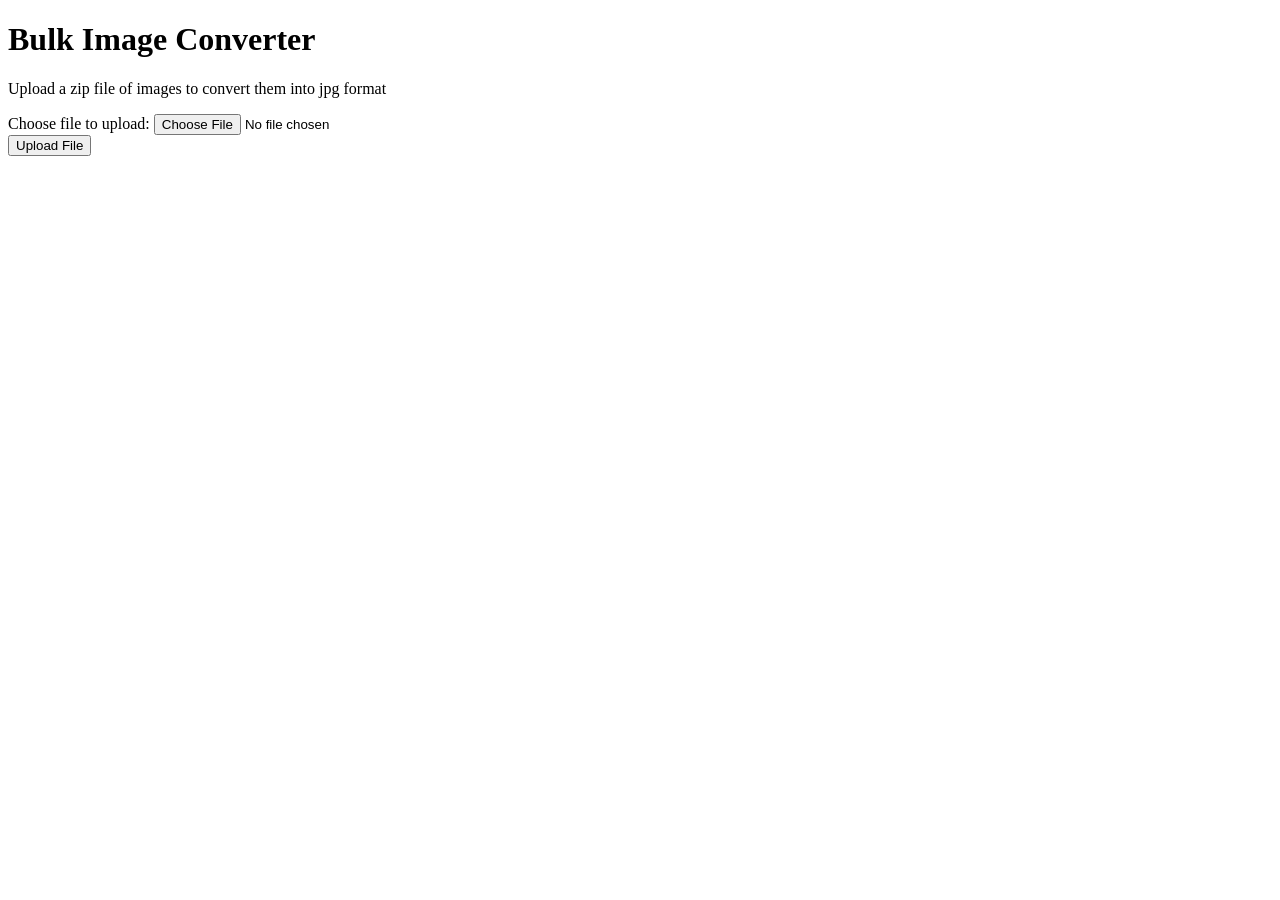
==== image-converter-app/templates/index.html @ 62572995 "Add files via upload" ====
<!DOCTYPE html>
<html>
<head><title>Bulk Image Converter</title></head>
<body>
<h1>Bulk Image Converter</h1>
<p>Upload a zip file of images to convert them into jpg format</p>
<form action="/convert" method="POST" enctype="multipart/form-data">
    <label for="file-upload">Choose file to upload:</label>
    <input type="file" name="file" accept=".zip"/><br>
    <input type="submit" value="Upload File"/>
</form>
</body>
</html>
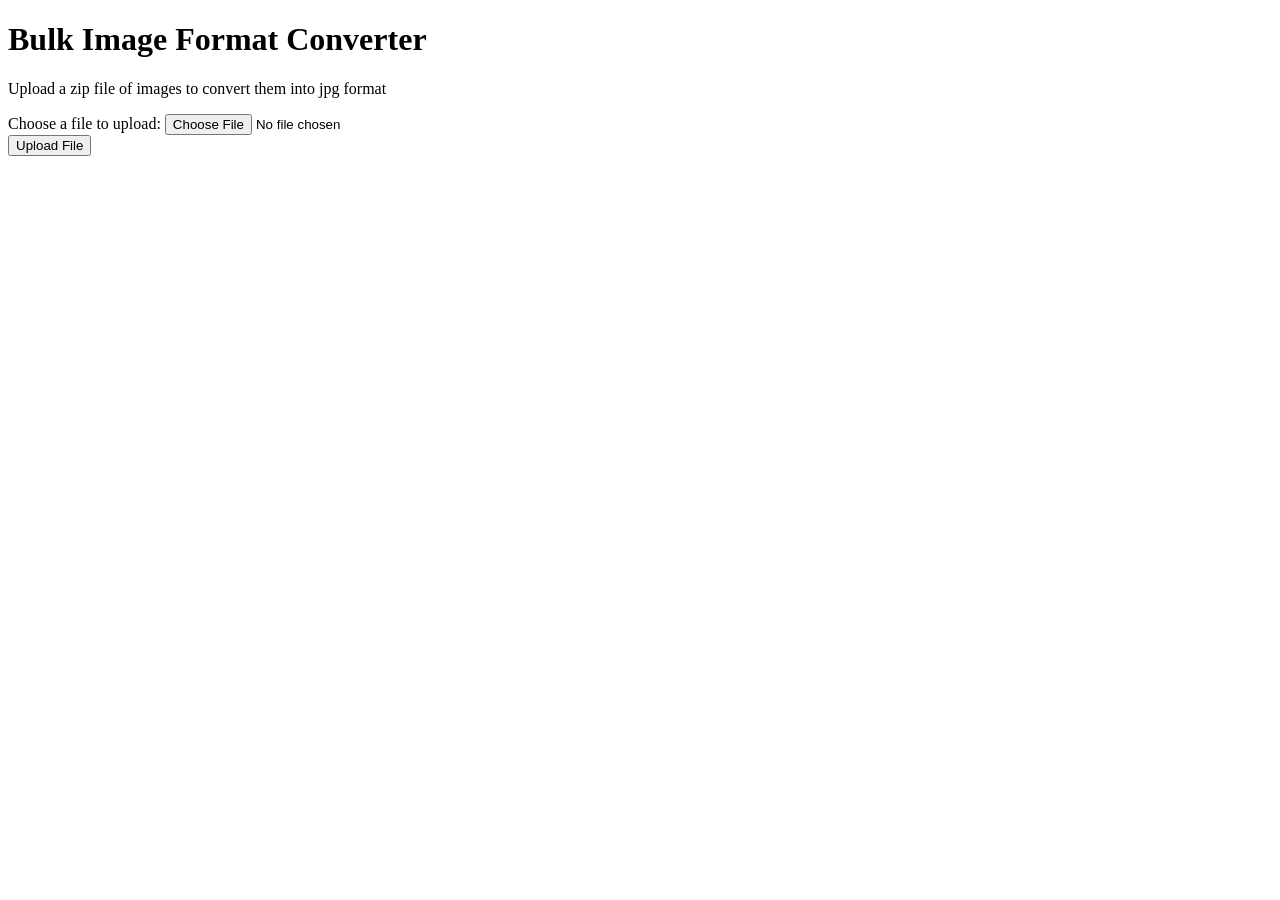
==== commit 48475df5: "Update index.html" ====
--- a/image-converter-app/templates/index.html
+++ b/image-converter-app/templates/index.html
@@ -1,13 +1,18 @@
 <!DOCTYPE html>
 <html>
-<head><title>Bulk Image Converter</title></head>
+<head>
+    <title>Bulk Image Format Converter</title>
+    <link rel="stylesheet" type="text/css" href="static/css/style.css">
+</head>
 <body>
-<h1>Bulk Image Converter</h1>
+<h1>Bulk Image Format Converter</h1>
 <p>Upload a zip file of images to convert them into jpg format</p>
-<form action="/convert" method="POST" enctype="multipart/form-data">
-    <label for="file-upload">Choose file to upload:</label>
-    <input type="file" name="file" accept=".zip"/><br>
-    <input type="submit" value="Upload File"/>
+<div class="formcontainer">
+<form class="form" action="/convert" method="POST" enctype="multipart/form-data"> <!--Indicates the file selected by the user should be sent to the /convert route. Setting enctype to multipart/form-data is necessary for submitting the entire file-->
+    <label for="file-upload">Choose a file to upload:</label> 
+    <input type="file" name="file" accept=".zip"/><br> <!--Creates the button where users can select a zip file from their files. It is designed so that it only accepts files with a .zip extension to prevent users from submitting invalid file types.-->
+    <input type="submit" value="Upload File"/> <!--The button that users click to submit their file-->
 </form>
+</div>
 </body>
-</html>+</html>
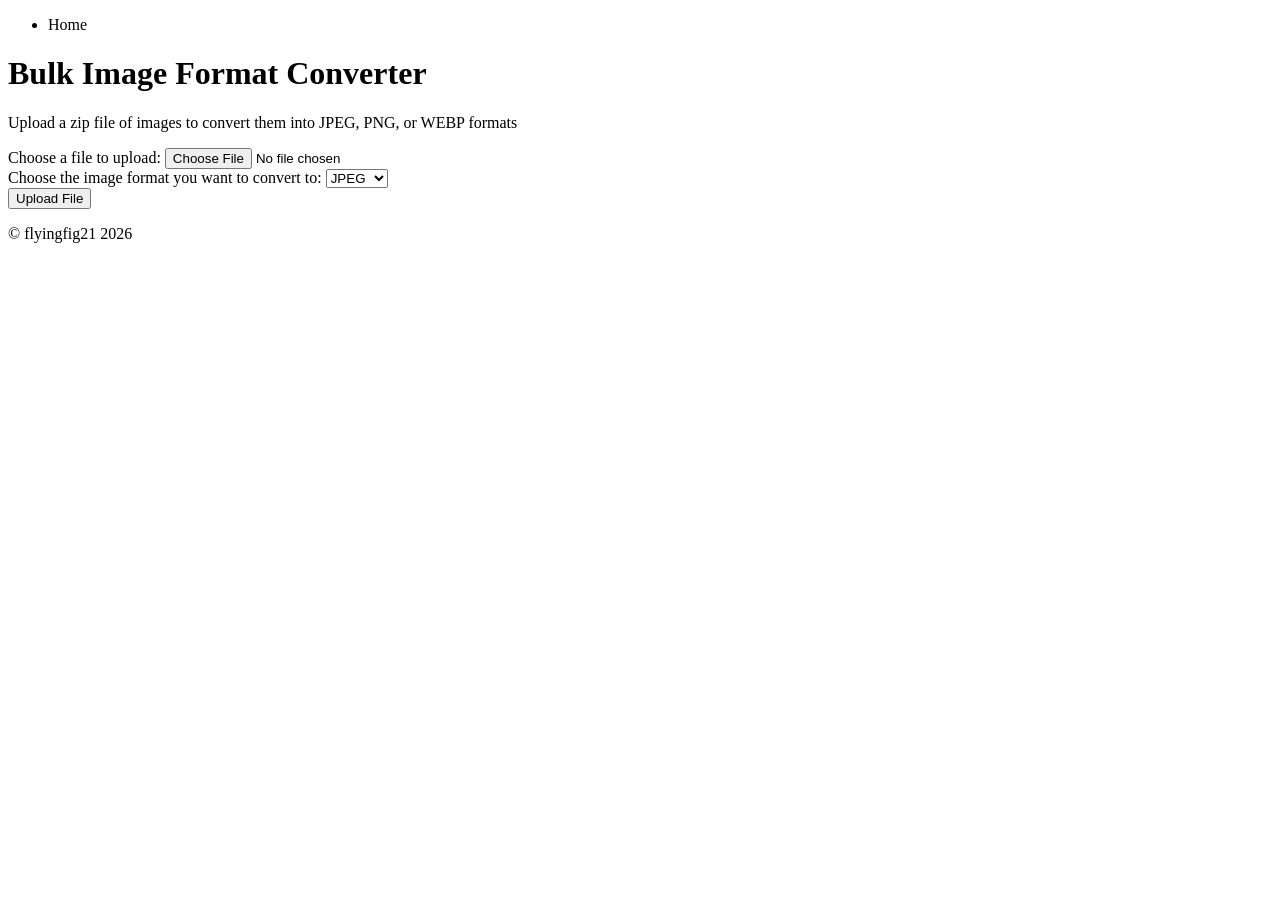
==== commit 2d8b8948: "Update index.html Reworks HTML to better reflect best practices for the language. Adds a dropdown me" ====
--- a/image-converter-app/templates/index.html
+++ b/image-converter-app/templates/index.html
@@ -1,18 +1,40 @@
 <!DOCTYPE html>
-<html>
+<html lang="en-US">
 <head>
+    <meta charset="UTF-8">
+    <meta name="viewport" content="width=device-width, initial-scale=1.0">
     <title>Bulk Image Format Converter</title>
-    <link rel="stylesheet" type="text/css" href="static/css/style.css">
+    <link rel="stylesheet" type="text/css" href="../static/css/styles.css">
 </head>
 <body>
-<h1>Bulk Image Format Converter</h1>
-<p>Upload a zip file of images to convert them into jpg format</p>
-<div class="formcontainer">
-<form class="form" action="/convert" method="POST" enctype="multipart/form-data"> <!--Indicates the file selected by the user should be sent to the /convert route. Setting enctype to multipart/form-data is necessary for submitting the entire file-->
-    <label for="file-upload">Choose a file to upload:</label> 
-    <input type="file" name="file" accept=".zip"/><br> <!--Creates the button where users can select a zip file from their files. It is designed so that it only accepts files with a .zip extension to prevent users from submitting invalid file types.-->
-    <input type="submit" value="Upload File"/> <!--The button that users click to submit their file-->
-</form>
-</div>
+    <header>
+        <nav class="bg-dark">
+            <ul class="list-reset nav-list">
+                <li>Home</li>
+            </ul>
+        </nav>
+        <hgroup>
+            <h1>Bulk Image Format Converter</h1>
+            <p>Upload a zip file of images to convert them into JPEG, PNG, or WEBP formats</p>
+        </hgroup>
+    </header>
+    <main class="content">
+        <div class="form-container">
+            <form class="form" action="/convert" method="POST" enctype="multipart/form-data"> <!-- Indicates the file selected by the user should be sent to the /convert route. Setting enctype to multipart/form-data is necessary for submitting the entire file -->
+                <label for="file-upload">Choose a file to upload:</label> 
+                <input class="bg-primary" type="file" name="file" accept=".zip" required/><br> <!-- Creates the button where users can select a zip file from their files. It is designed so that it only accepts files with a .zip extension to prevent users from submitting invalid file types. -->
+                <label for="convert-type">Choose the image format you want to convert to:</label>
+                <select class="bg-light" name="convert-type" id="convert-type">
+                    <option value="JPEG" selected>JPEG</option>
+                    <option value="PNG">PNG</option>
+                    <option value="WEBP">WEBP</option>
+                </select><br>
+                <button class="bg-primary" type="submit">Upload File</button> <!-- The button that users click to submit their file -->
+            </form>
+        </div>
+    </main>
+    <footer>
+        <p>&copy; flyingfig21 2026</p>
+    </footer>
 </body>
 </html>
